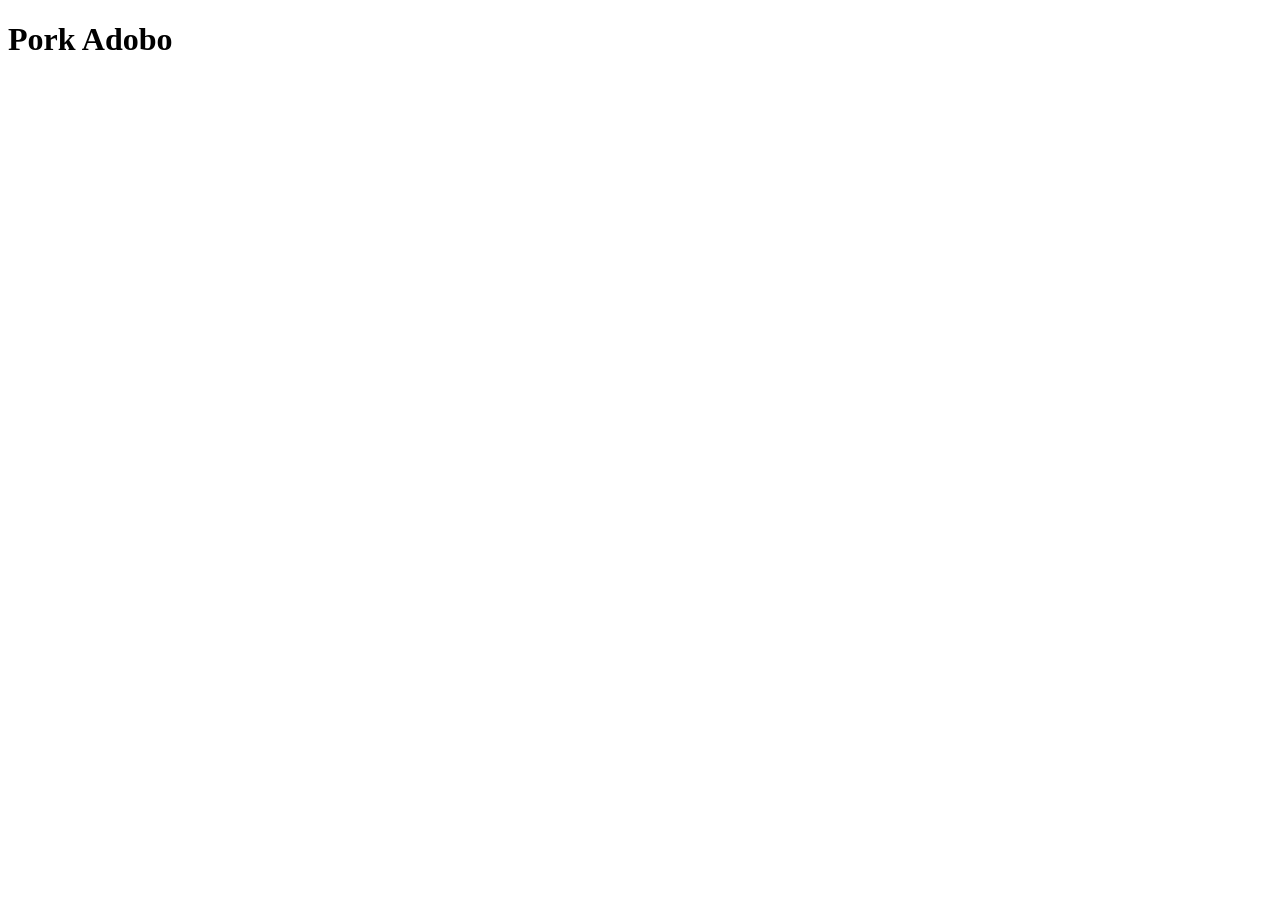
==== recipes/pork-adobo.html @ ec890dc3 "Add directory for recipe pages New directory created to store recipe pages Added a new recipe to it" ====
<!DOCTYPE html>
<html lang="en">
<head>
    <meta charset="UTF-8">
    <meta name="viewport" content="width=device-width, initial-scale=1.0">
    <title>Pork Adobo</title>
</head>
<body>
    <h1>Pork Adobo</h1>
</body>
</html>
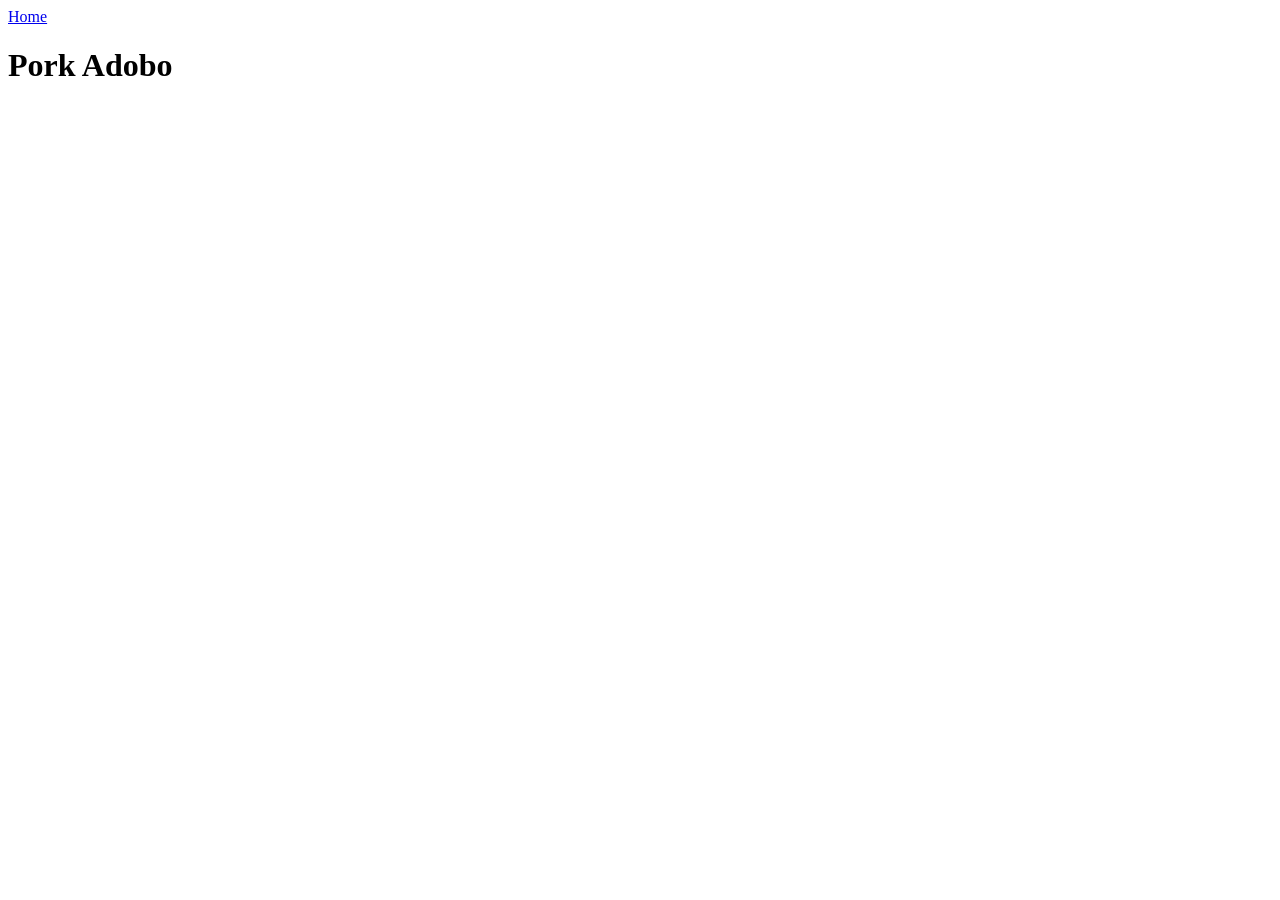
==== commit 818eb290: "Add links to all pages Link to go to the recipes Link to go back to the home page" ====
--- a/recipes/pork-adobo.html
+++ b/recipes/pork-adobo.html
@@ -6,6 +6,7 @@
     <title>Pork Adobo</title>
 </head>
 <body>
+    <a href="../index.html">Home</a>
     <h1>Pork Adobo</h1>
 </body>
 </html>
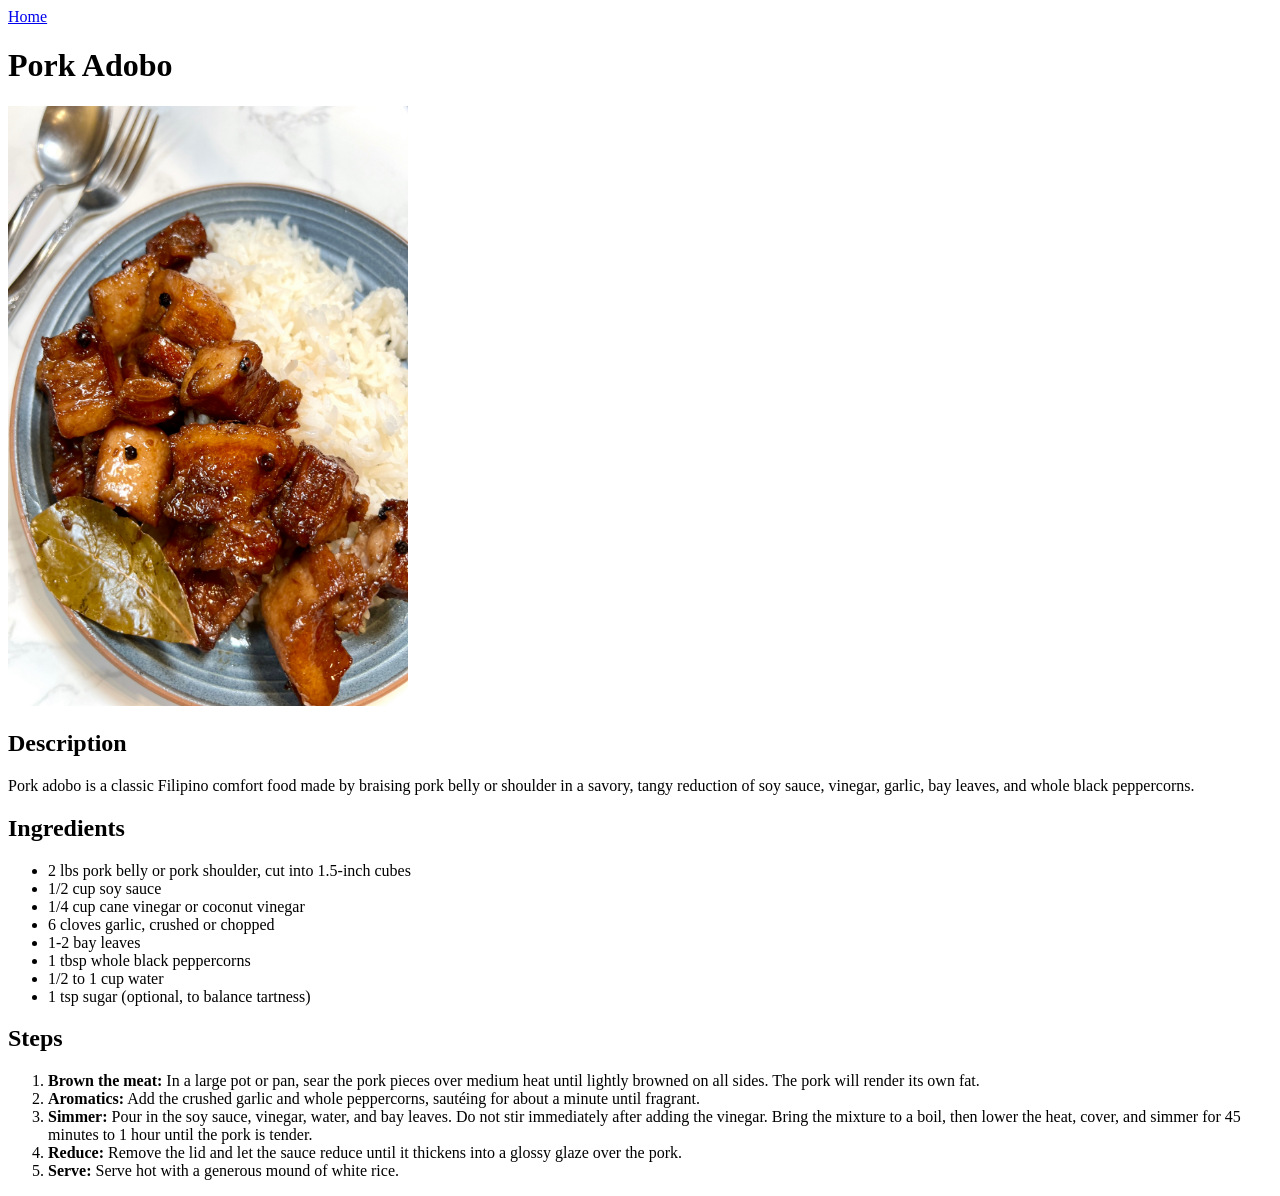
==== commit 3b4e2a1d: "Add image and description to Pork Adobo Recipe Added recipe information to be more like a recipe pag" ====
--- a/recipes/pork-adobo.html
+++ b/recipes/pork-adobo.html
@@ -8,5 +8,34 @@
 <body>
     <a href="../index.html">Home</a>
     <h1>Pork Adobo</h1>
+
+    <img src="../images/pork-adobo.jpg" alt="Freshly cooked adobo in a plate" height="600" width="400">
+
+    <h2>Description</h2>
+
+    <p>Pork adobo is a classic Filipino comfort food made by braising pork belly or shoulder in a savory, tangy reduction of soy sauce, vinegar, garlic, bay leaves, and whole black peppercorns.</p>
+
+    <h2>Ingredients</h2>
+
+    <ul>
+        <li>2 lbs pork belly or pork shoulder, cut into 1.5-inch cubes</li>
+        <li>1/2 cup soy sauce</li>
+        <li>1/4 cup cane vinegar or coconut vinegar</li>
+        <li>6 cloves garlic, crushed or chopped</li>
+        <li>1-2 bay leaves</li>
+        <li>1 tbsp whole black peppercorns</li>
+        <li>1/2 to 1 cup water</li>
+        <li>1 tsp sugar &lpar;optional, to balance tartness&rpar;</li>
+    </ul>
+
+    <h2>Steps</h2>
+
+    <ol>
+        <li><strong>Brown the meat:</strong> In a large pot or pan, sear the pork pieces over medium heat until lightly browned on all sides. The pork will render its own fat.</li>
+        <li><strong>Aromatics:</strong> Add the crushed garlic and whole peppercorns, sautéing for about a minute until fragrant.</li>
+        <li><strong>Simmer:</strong> Pour in the soy sauce, vinegar, water, and bay leaves. Do not stir immediately after adding the vinegar. Bring the mixture to a boil, then lower the heat, cover, and simmer for 45 minutes to 1 hour until the pork is tender.</li>
+        <li><strong>Reduce:</strong> Remove the lid and let the sauce reduce until it thickens into a glossy glaze over the pork.</li>
+        <li><strong>Serve:</strong> Serve hot with a generous mound of white rice.</li>
+    </ol>
 </body>
 </html>
